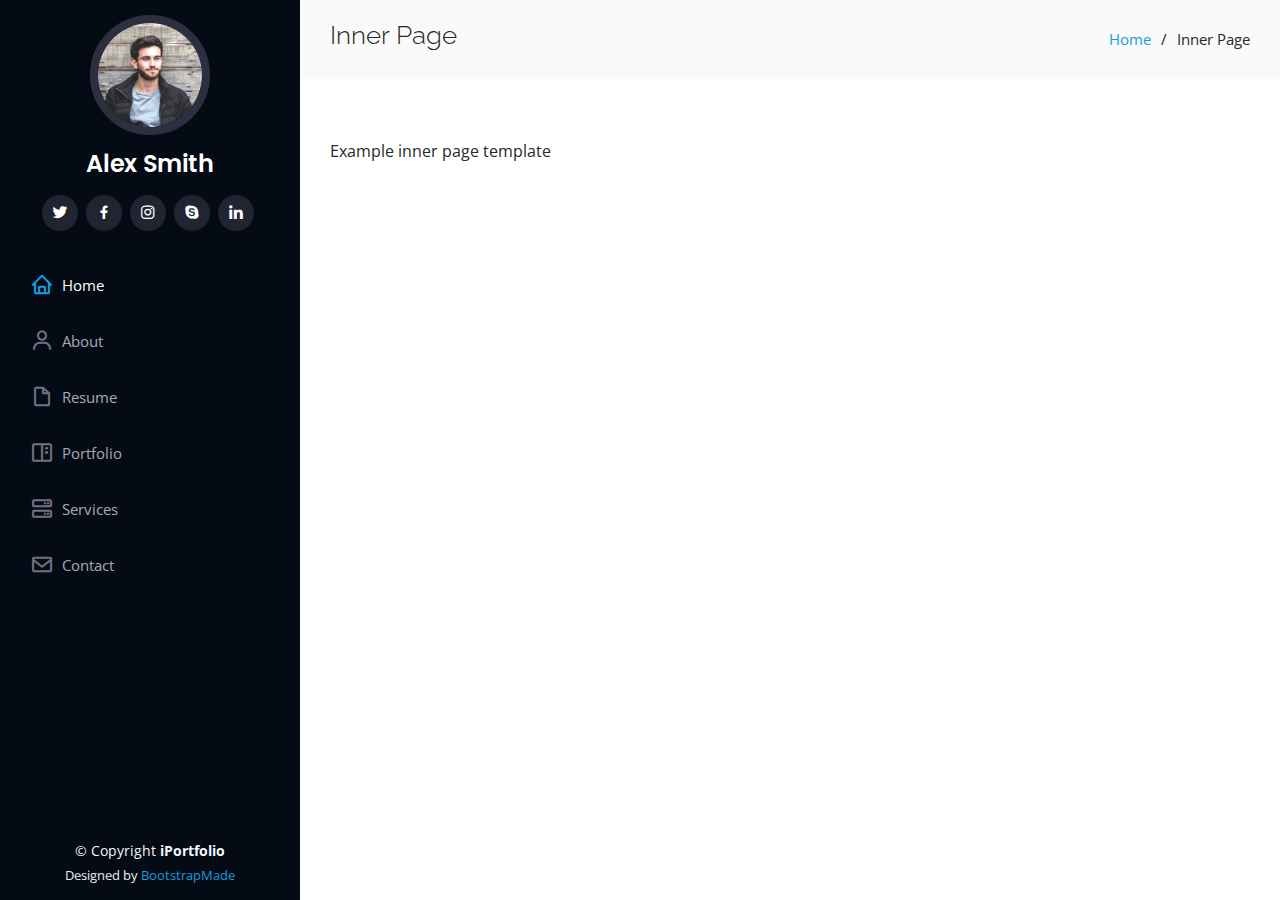
==== inner-page.html @ e4ac75d1 "Portfolio" ====
<!DOCTYPE html>
<html lang="en">

<head>
  <meta charset="utf-8">
  <meta content="width=device-width, initial-scale=1.0" name="viewport">

  <title>Inner Page - iPortfolio Bootstrap Template</title>
  <meta content="" name="description">
  <meta content="" name="keywords">

  <!-- Favicons -->
  <link href="assets/img/favicon.png" rel="icon">
  <link href="assets/img/apple-touch-icon.png" rel="apple-touch-icon">

  <!-- Google Fonts -->
  <link href="https://fonts.googleapis.com/css?family=Open+Sans:300,300i,400,400i,600,600i,700,700i|Raleway:300,300i,400,400i,500,500i,600,600i,700,700i|Poppins:300,300i,400,400i,500,500i,600,600i,700,700i" rel="stylesheet">

  <!-- Vendor CSS Files -->
  <link href="assets/vendor/aos/aos.css" rel="stylesheet">
  <link href="assets/vendor/bootstrap/css/bootstrap.min.css" rel="stylesheet">
  <link href="assets/vendor/bootstrap-icons/bootstrap-icons.css" rel="stylesheet">
  <link href="assets/vendor/boxicons/css/boxicons.min.css" rel="stylesheet">
  <link href="assets/vendor/glightbox/css/glightbox.min.css" rel="stylesheet">
  <link href="assets/vendor/swiper/swiper-bundle.min.css" rel="stylesheet">

  <!-- Template Main CSS File -->
  <link href="assets/css/style.css" rel="stylesheet">

  <!-- =======================================================
  * Template Name: iPortfolio
  * Updated: Sep 18 2023 with Bootstrap v5.3.2
  * Template URL: https://bootstrapmade.com/iportfolio-bootstrap-portfolio-websites-template/
  * Author: BootstrapMade.com
  * License: https://bootstrapmade.com/license/
  ======================================================== -->
</head>

<body>

  <!-- ======= Mobile nav toggle button ======= -->
  <i class="bi bi-list mobile-nav-toggle d-xl-none"></i>

  <!-- ======= Header ======= -->
  <header id="header">
    <div class="d-flex flex-column">

      <div class="profile">
        <img src="assets/img/profile-img.jpg" alt="" class="img-fluid rounded-circle">
        <h1 class="text-light"><a href="index.html">Alex Smith</a></h1>
        <div class="social-links mt-3 text-center">
          <a href="#" class="twitter"><i class="bx bxl-twitter"></i></a>
          <a href="#" class="facebook"><i class="bx bxl-facebook"></i></a>
          <a href="#" class="instagram"><i class="bx bxl-instagram"></i></a>
          <a href="#" class="google-plus"><i class="bx bxl-skype"></i></a>
          <a href="#" class="linkedin"><i class="bx bxl-linkedin"></i></a>
        </div>
      </div>

      <nav id="navbar" class="nav-menu navbar">
        <ul>
          <li><a href="#hero" class="nav-link scrollto active"><i class="bx bx-home"></i> <span>Home</span></a></li>
          <li><a href="#about" class="nav-link scrollto"><i class="bx bx-user"></i> <span>About</span></a></li>
          <li><a href="#resume" class="nav-link scrollto"><i class="bx bx-file-blank"></i> <span>Resume</span></a></li>
          <li><a href="#portfolio" class="nav-link scrollto"><i class="bx bx-book-content"></i> <span>Portfolio</span></a></li>
          <li><a href="#services" class="nav-link scrollto"><i class="bx bx-server"></i> <span>Services</span></a></li>
          <li><a href="#contact" class="nav-link scrollto"><i class="bx bx-envelope"></i> <span>Contact</span></a></li>
        </ul>
      </nav><!-- .nav-menu -->
    </div>
  </header><!-- End Header -->

  <main id="main">

    <!-- ======= Breadcrumbs ======= -->
    <section class="breadcrumbs">
      <div class="container">

        <div class="d-flex justify-content-between align-items-center">
          <h2>Inner Page</h2>
          <ol>
            <li><a href="index.html">Home</a></li>
            <li>Inner Page</li>
          </ol>
        </div>

      </div>
    </section><!-- End Breadcrumbs -->

    <section class="inner-page">
      <div class="container">
        <p>
          Example inner page template
        </p>
      </div>
    </section>

  </main><!-- End #main -->

  <!-- ======= Footer ======= -->
  <footer id="footer">
    <div class="container">
      <div class="copyright">
        &copy; Copyright <strong><span>iPortfolio</span></strong>
      </div>
      <div class="credits">
        <!-- All the links in the footer should remain intact. -->
        <!-- You can delete the links only if you purchased the pro version. -->
        <!-- Licensing information: https://bootstrapmade.com/license/ -->
        <!-- Purchase the pro version with working PHP/AJAX contact form: https://bootstrapmade.com/iportfolio-bootstrap-portfolio-websites-template/ -->
        Designed by <a href="https://bootstrapmade.com/">BootstrapMade</a>
      </div>
    </div>
  </footer><!-- End  Footer -->

  <a href="#" class="back-to-top d-flex align-items-center justify-content-center"><i class="bi bi-arrow-up-short"></i></a>

  <!-- Vendor JS Files -->
  <script src="assets/vendor/purecounter/purecounter_vanilla.js"></script>
  <script src="assets/vendor/aos/aos.js"></script>
  <script src="assets/vendor/bootstrap/js/bootstrap.bundle.min.js"></script>
  <script src="assets/vendor/glightbox/js/glightbox.min.js"></script>
  <script src="assets/vendor/isotope-layout/isotope.pkgd.min.js"></script>
  <script src="assets/vendor/swiper/swiper-bundle.min.js"></script>
  <script src="assets/vendor/typed.js/typed.umd.js"></script>
  <script src="assets/vendor/waypoints/noframework.waypoints.js"></script>
  <script src="assets/vendor/php-email-form/validate.js"></script>

  <!-- Template Main JS File -->
  <script src="assets/js/main.js"></script>

</body>

</html>
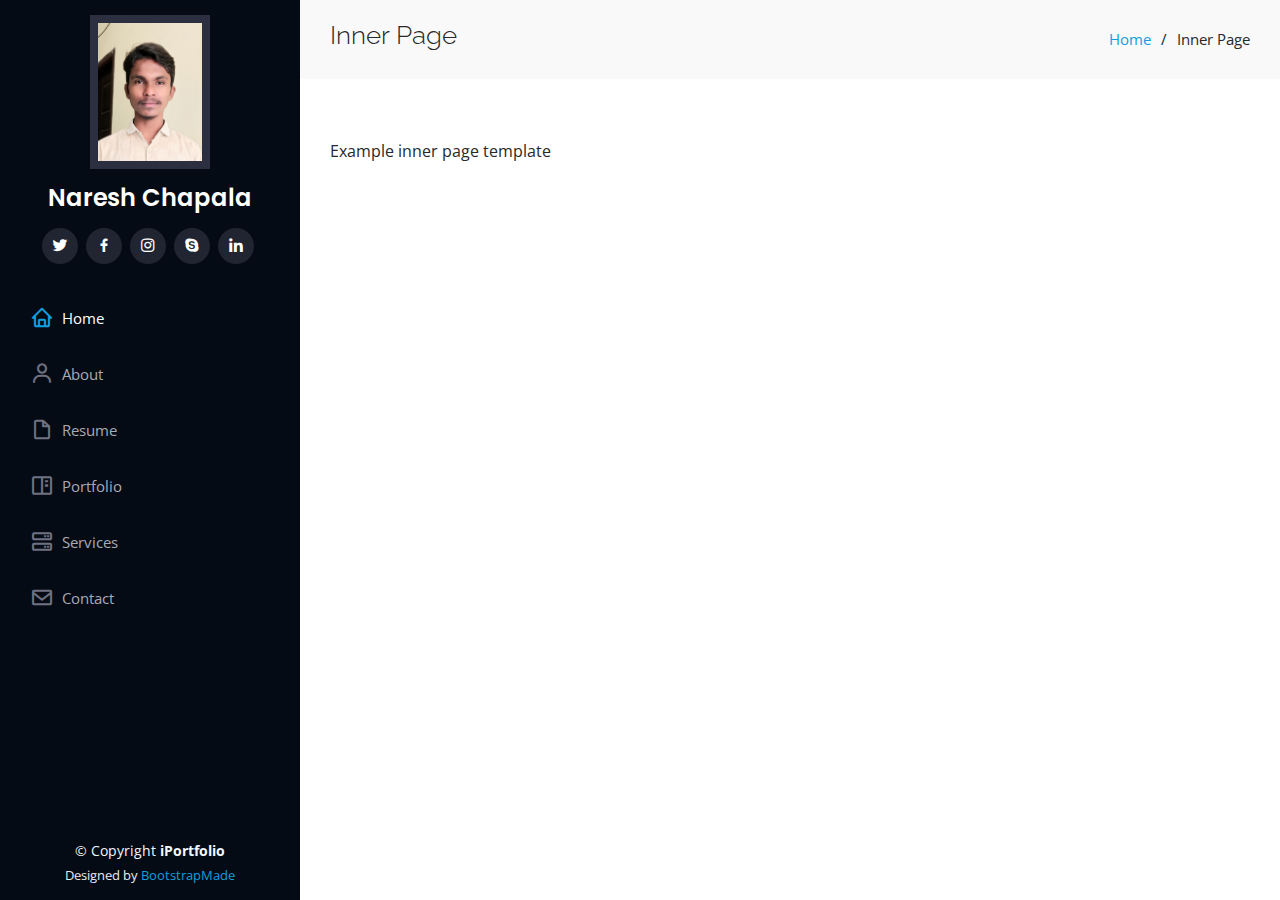
==== commit f55942c5: "Profile Modified" ====
--- a/inner-page.html
+++ b/inner-page.html
@@ -5,7 +5,7 @@
   <meta charset="utf-8">
   <meta content="width=device-width, initial-scale=1.0" name="viewport">
 
-  <title>Inner Page - iPortfolio Bootstrap Template</title>
+  <title>Inner Page</title>
   <meta content="" name="description">
   <meta content="" name="keywords">
 
@@ -46,8 +46,8 @@
     <div class="d-flex flex-column">
 
       <div class="profile">
-        <img src="assets/img/profile-img.jpg" alt="" class="img-fluid rounded-circle">
-        <h1 class="text-light"><a href="index.html">Alex Smith</a></h1>
+        <img src="assets/img/Naresh.jpg" class="img-fluid" alt="" />
+        <h1 class="text-light"><a href="index.html">Naresh Chapala</a></h1>
         <div class="social-links mt-3 text-center">
           <a href="#" class="twitter"><i class="bx bxl-twitter"></i></a>
           <a href="#" class="facebook"><i class="bx bxl-facebook"></i></a>
